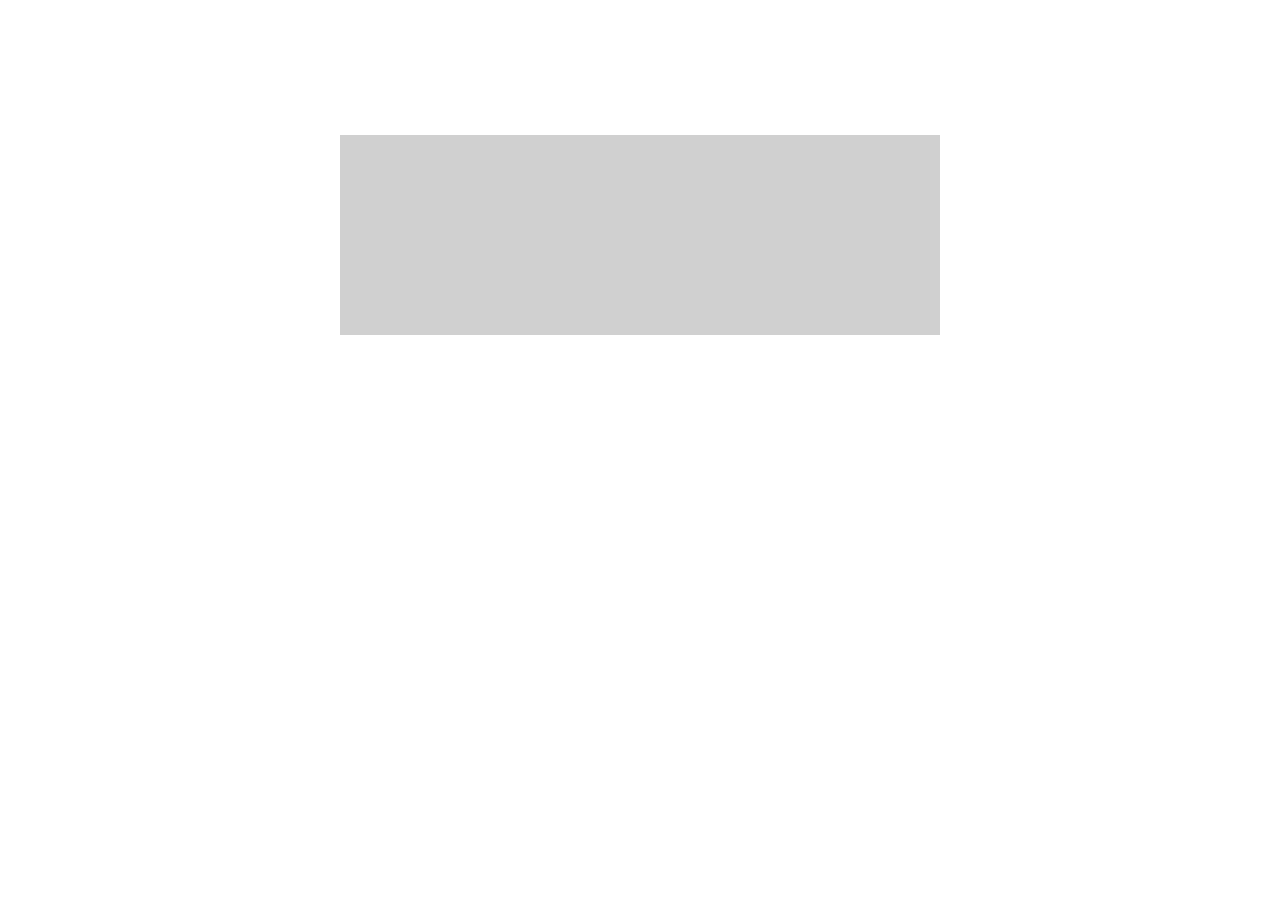
==== Webpage/Index.html @ 9b39bd88 "put me out of my misery! client protocol still needs to be fixed" ====
﻿<!DOCTYPE html>

<html lang="en" xmlns="http://www.w3.org/1999/xhtml">
<head>
    <meta charset="utf-8" />
    <title>Diving Comp</title>
    <link rel="stylesheet" type="text/css" href="css/styles.css">
</head>
<body>

    <div class="center_holder">
        <div class="comp_item hidden">
            <p>
                OS mä 2019
            </p>
        </div>


    </div>
    <script src="script/main.js"></script>
</body>
</html>
---- Webpage/css/styles.css ----
﻿body {
}

.center_holder {
    height: auto;
    width: 600px;
    min-height: 200px;
    background-color: #d0d0d0;
    position: fixed;
    top: 15%;
    left: 50%;
    margin-left: -300px;
}


.comp_item {
    border: 1px solid black;
    background-color: #d5edc1;
    border: 1px solid black;
    text-align: center;
}

    .comp_item:hover {
        background-color: #c1e0ed;
    }

.hidden {
    visibility: hidden;
    height: 0;
    border: 0;
    position: absolute;
}
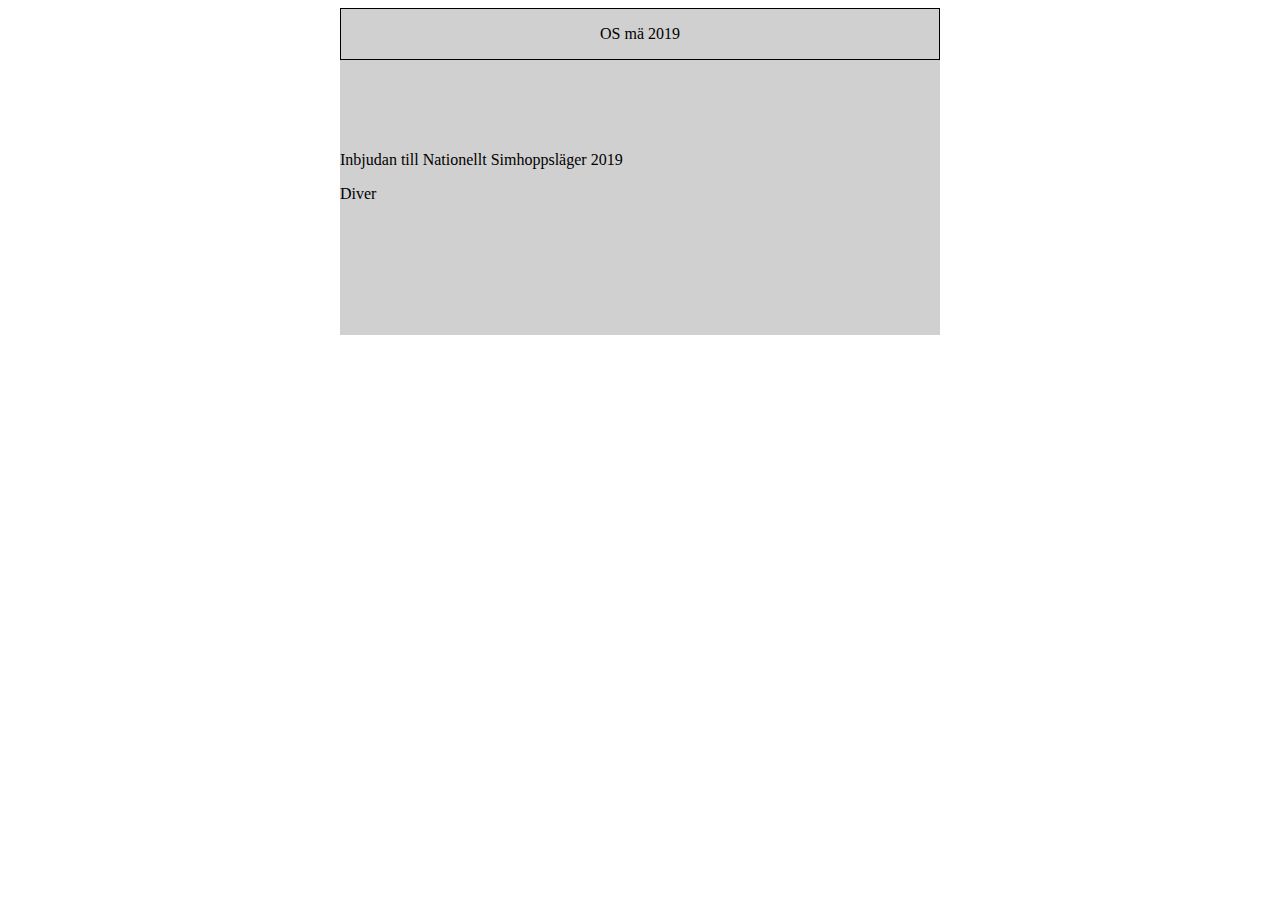
==== commit 30412b49: "competition now has a number of jumps" ====
--- a/Webpage/Index.html
+++ b/Webpage/Index.html
@@ -2,21 +2,37 @@
 
 <html lang="en" xmlns="http://www.w3.org/1999/xhtml">
 <head>
-    <meta charset="utf-8" />
+    <meta charset="iso-8859-1" />
     <title>Diving Comp</title>
     <link rel="stylesheet" type="text/css" href="css/styles.css">
 </head>
 <body>
 
-    <div class="center_holder">
-        <div class="comp_item hidden">
-            <p>
-                OS mä 2019
-            </p>
-        </div>
+<div id="overview_competition_holder" class="center_holder active">
+    <div class="comp_item hidden">
+        <p>
+            OS mä 2019
+        </p>
+    </div>
 
 
+</div>
+
+<div id="single_competition_holder" class="center_holder hidden">
+    <div class="title">
+        <p>
+            Inbjudan till Nationellt Simhoppsläger 2019
+        </p>
     </div>
-    <script src="script/main.js"></script>
+    <div class="jump_holder">
+        <div class="jump_data_holder">
+            Diver
+        </div>
+    </div>
+
+</div>
+
+
+<script src="script/main.js"></script>
 </body>
 </html>--- a/Webpage/css/styles.css
+++ b/Webpage/css/styles.css
@@ -15,14 +15,24 @@
 
 .comp_item {
     border: 1px solid black;
-    background-color: #d5edc1;
-    border: 1px solid black;
+    /*background-color: #d5edc1;*/
     text-align: center;
 }
 
-    .comp_item:hover {
-        background-color: #c1e0ed;
+    .comp_item :hover {
+        background-color: #C1F5D0;
     }
+
+.active {
+    visibility: visible;
+    position: relative;
+}
+
+/*.jump_holder {
+    -webkit-column-count: 3; /* Chrome, Safari, Opera */
+    -moz-column-count: 3; /* Firefox */
+    column-count: 3;
+}*/
 
 .hidden {
     visibility: hidden;
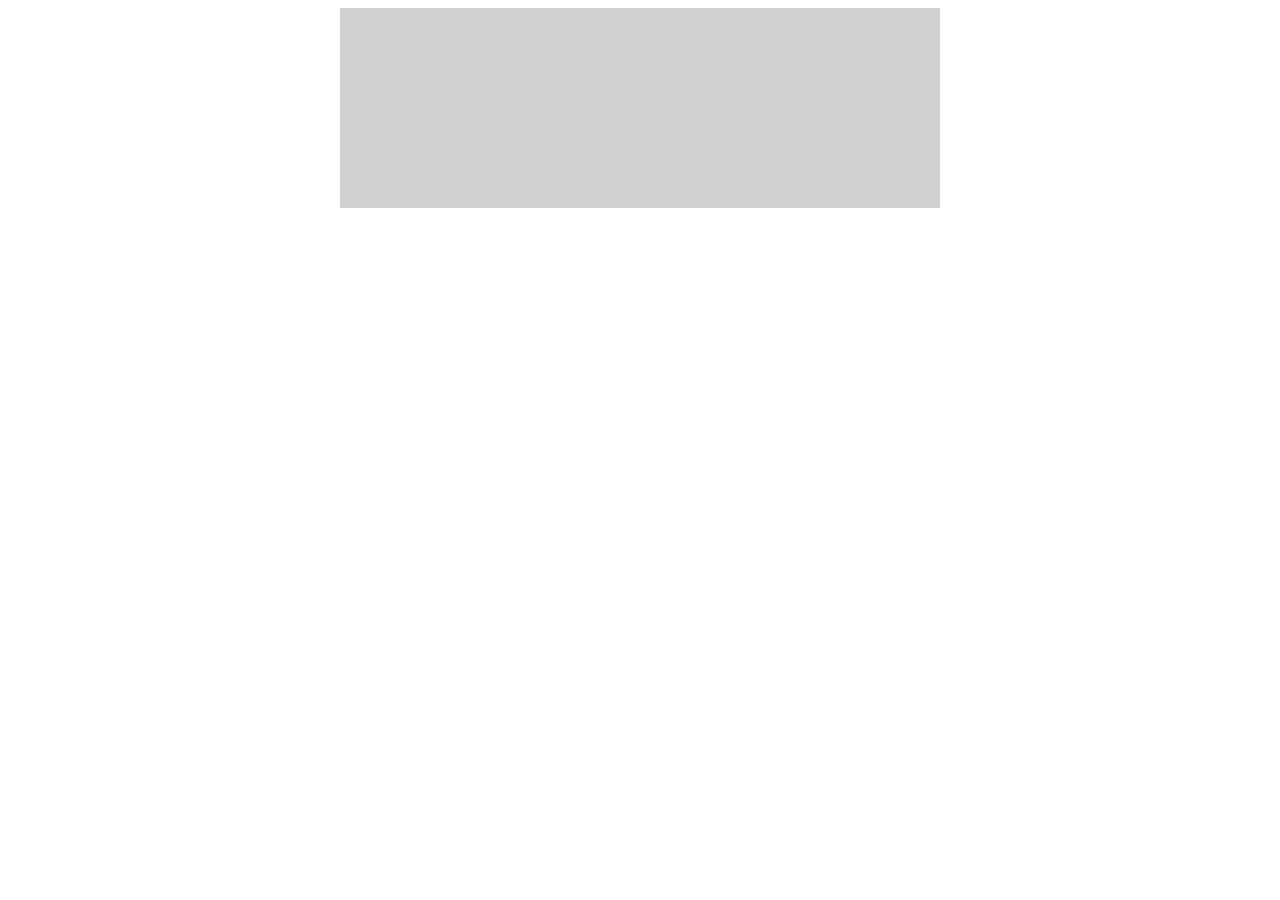
==== commit 3693190c: "Almost complete webpage, left: display scores" ====
--- a/Webpage/Index.html
+++ b/Webpage/Index.html
@@ -19,6 +19,9 @@
 </div>
 
 <div id="single_competition_holder" class="center_holder hidden">
+    <div class="backButton">
+        Back
+    </div>
     <div class="title">
         <p>
             Inbjudan till Nationellt Simhoppsläger 2019
--- a/Webpage/css/styles.css
+++ b/Webpage/css/styles.css
@@ -12,7 +12,11 @@
     margin-left: -300px;
 }
 
-
+.title {
+    padding: 20px;
+    text-align: center;
+    font-size: 30px;
+}
 .comp_item {
     border: 1px solid black;
     /*background-color: #d5edc1;*/
@@ -28,15 +32,16 @@
     position: relative;
 }
 
-/*.jump_holder {
-    -webkit-column-count: 3; /* Chrome, Safari, Opera */
-    -moz-column-count: 3; /* Firefox */
-    column-count: 3;
-}*/
-
 .hidden {
     visibility: hidden;
     height: 0;
     border: 0;
     position: absolute;
 }
+.backButton {
+    position: absolute;
+    left: 0;
+}
+.backButton:hover {
+    color: red;
+}
